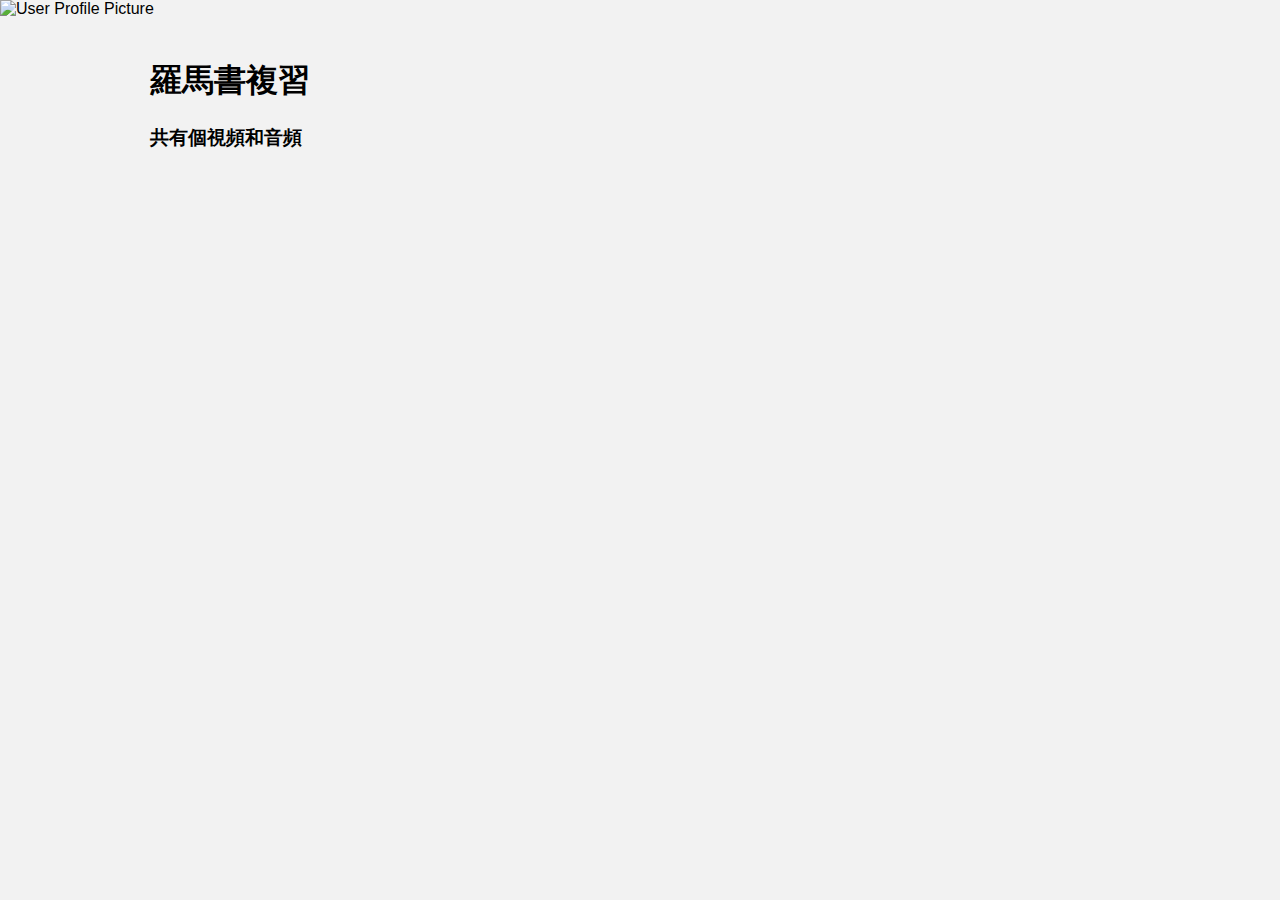
==== web/index.html @ 790b8f47 "fix bug" ====
<!DOCTYPE html>
<html>
<meta http-equiv='Content-Type' content='text/html' ; charset='utf-8'>

<head>
    <title>羅馬書複習</title>
    <link rel="icon" type="image/x-icon" href="https://cdn.website-editor.net/1410911f48024acea37d53b26049d3e6/site_favicon_16_1536538107245.ico">
    <script src="https://kit.fontawesome.com/e69d7c1a7e.js" crossorigin="anonymous"></script>
    <script src="https://cdn.tailwindcss.com"></script>
    <script src="https://accounts.google.com/gsi/client" async defer></script>
    <script src="https://cdn.jsdelivr.net/npm/jwt-decode@3.1.2/build/jwt-decode.min.js"></script>
    <link href="https://unpkg.com/tabulator-tables@6.2.1/dist/css/tabulator.min.css" rel="stylesheet">
    <script type="text/javascript" src="https://unpkg.com/tabulator-tables@6.2.1/dist/js/tabulator.min.js"></script>

    <link rel="stylesheet" href="styles.css?v=0509">
    <script src="config.js?=0528"></script>
    <script src="signin.js?v=0528"> </script>
    <script src="index.js?v=0528"> </script>
</head>

<body>
    <header class="px-3 py-1 md:px-3 md:py-1 flex md:grid md:grid-cols-6 h-[48px] md:h-[48px] border-b">
        <div class="flex-1 flex items-end justify-end md:col-start-6">
            <div class="flex items-center justify-right" id="user_info" style="display: none;" >
                <img class="h-8 w-8 rounded-full object-cover" src="https://lh3.googleusercontent.com/ogw/AF2bZyiTK_-M2lzpxafPsQbqKSktTIEZ0VY_EfJJ4KyJhBC46r0=s32-c-mo" alt="User Profile Picture">
            </div>
            <div id="g_id_onload" data-client_id="674603198442-bl7rkgeoiig3ei5uan4damdnliipt4sv.apps.googleusercontent.com"
                data-context="signin" data-ux_mode="popup" data-callback="onSignIn" data-auto_prompt="false">
            </div>
            <div class="g_id_signin" data-type="standard" data-shape="rectangular" data-theme="outline"
                data-text="signin_with" data-size="large" data-logo_alignment="left">
            </div>
        </div>
    </header>
    <h3 class="text-3xl font-bold" id="signin_msg" >歡迎來到羅馬書複習網站, 登錄請點擊右上方Google Sign In </h3>
    <main>
        <h1 class="mb-4 text-4xl font-extrabold leading-none tracking-tight text-gray-900 md:text-5xl lg:text-6xl dark:text-greay-900">羅馬書複習</h1>
        <h3 class="text-3xl font-bold">共有<span id="total_number"></span>個視頻和音頻</div>
            <div id="sermons-table"></div>
        </div>
    </main>
</body>

</html>
---- web/styles.css ----
body {
    font-family: Cabin, Arial, 'Segoe UI', Roboto, Oxygen, Ubuntu, Cantarell, sans-serif;
    margin: 0;
    padding: 0;
    background-color: #f2f2f2;
}

em {
    font-style: italic;
    font-weight: bold;
    color: red;

}

del {
    text-decoration: line-through;
    font-weight: lighter;
    color: grey;
}


main {
    padding-top: 20px;
    padding-left: 150px;
    padding-right: 150px;
}

.home-button {
    align-self: flex-start;
}


.timeline {
    display:table-cell;
    padding:5px;
    font-weight:lighter;
    color: grey;
    font-size: 80%;
    font-style: italic;
    vertical-align: super;
    cursor: pointer;
}

.caret {
    display:table-cell;
    vertical-align: super;
    cursor: pointer;
}


.row {
    display : 'block';
    margin : '10px';
    cursor : 'pointer';
    display : 'table-row';
}

.paragraph {
    width: 100%;
    font-size: 12pt;
    height: auto;
    border: none;
    outline: none;  
    overflow-y: auto;
    background-color: inherit;
}

.paragraph_textarea {
    width: 100%;
    font-size: 12pt;
    height: auto;
    resize: none;
    border: none;
    outline: none;  
    overflow-y: auto;
    background-color: inherit;
    display: none;
}



#slide_text {
    width: 99%;
    font-size: 12pt;
    min-height: 200px;
    outline: none;  
}

.highlight {
    background-color: yellow;
}

.change_red {
    color: red;
    text-decoration: line-through;
}

.change_green {
    color: green;
}
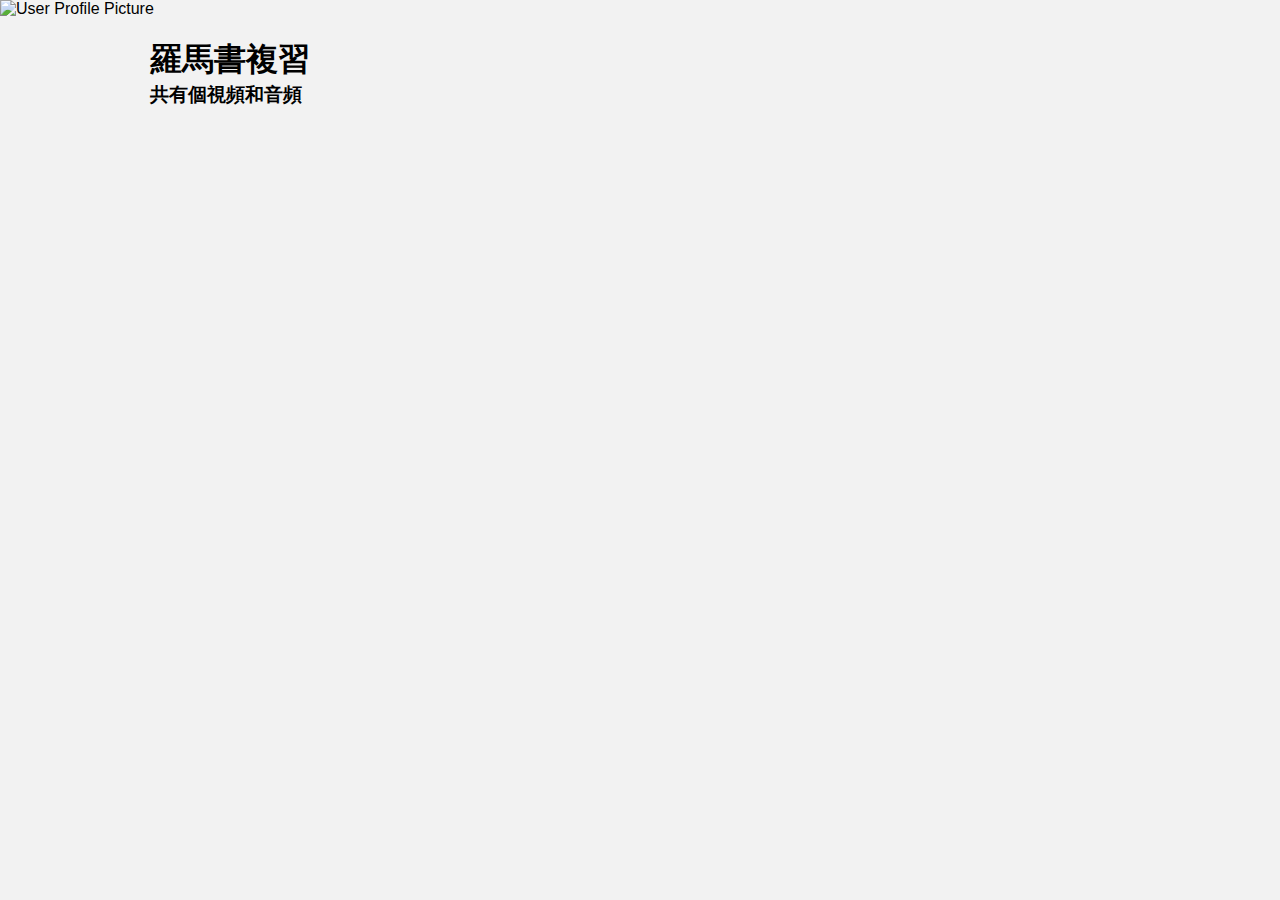
==== commit 19ffcb4b: "f" ====
--- a/web/index.html
+++ b/web/index.html
@@ -12,10 +12,10 @@
     <link href="https://unpkg.com/tabulator-tables@6.2.1/dist/css/tabulator.min.css" rel="stylesheet">
     <script type="text/javascript" src="https://unpkg.com/tabulator-tables@6.2.1/dist/js/tabulator.min.js"></script>
 
-    <link rel="stylesheet" href="styles.css?v=0509">
-    <script src="config.js?=0528"></script>
-    <script src="signin.js?v=0528"> </script>
-    <script src="index.js?v=0528"> </script>
+    <link rel="stylesheet" href="styles.css?v=0331">
+    <script src="config.js?v=0407"></script>
+    <script src="signin.js?v=0407"> </script>
+    <script src="index.js?v=0407"> </script>
 </head>
 
 <body>
@@ -23,6 +23,7 @@
         <div class="flex-1 flex items-end justify-end md:col-start-6">
             <div class="flex items-center justify-right" id="user_info" style="display: none;" >
                 <img class="h-8 w-8 rounded-full object-cover" src="https://lh3.googleusercontent.com/ogw/AF2bZyiTK_-M2lzpxafPsQbqKSktTIEZ0VY_EfJJ4KyJhBC46r0=s32-c-mo" alt="User Profile Picture">
+                <span class="ml-2"></span>
             </div>
             <div id="g_id_onload" data-client_id="674603198442-bl7rkgeoiig3ei5uan4damdnliipt4sv.apps.googleusercontent.com"
                 data-context="signin" data-ux_mode="popup" data-callback="onSignIn" data-auto_prompt="false">
--- a/web/styles.css
+++ b/web/styles.css
@@ -18,6 +18,19 @@
     color: grey;
 }
 
+
+blockquote:before {
+    color: #ccc;
+    content: open-quote;
+    font-size: 4em;
+    line-height: 0.1em;
+    margin-right: 0.25em;
+    vertical-align: -0.4em;
+}
+
+blockquote p {
+    display: inline;
+}
 
 main {
     padding-top: 20px;
@@ -47,6 +60,15 @@
     cursor: pointer;
 }
 
+.chat-icon {
+    display: none;
+}
+
+.caret:hover .chat-icon {
+    display: inline;
+}
+
+
 
 .row {
     display : 'block';
@@ -99,3 +121,252 @@
     color: green;
 }
 
+#spinner-container {
+    position: absolute;
+    top: 0;
+    left: 0;
+    width: 100%;
+    height: 100%;
+    background-color: rgba(0, 0, 0, 0.5);  
+    color: white;
+    display: none;
+    justify-content: center;
+    align-items: center;
+}
+
+.spinner {
+    border: 10px solid #f3f3f3;
+    border-top: 16px solid #3498db;
+    border-radius: 50%;
+    width: 60px;
+    height: 60px;
+    animation: spin 2s linear infinite;
+    display: block;
+    
+}
+
+@keyframes spin {
+    0% { transform: rotate(0deg); }
+    100% { transform: rotate(360deg); }
+}
+
+
+.slidecontainer {
+    width: 500px; /* Width of the outside container */
+  }
+  
+  /* The slider itself */
+  .slider {
+    -webkit-appearance: none;  /* Override default CSS styles */
+    appearance: none;
+    width: 100%; /* Full-width */
+    height: 25px; /* Specified height */
+    background: #d3d3d3; /* Grey background */
+    outline: none; /* Remove outline */
+    opacity: 0.7; /* Set transparency (for mouse-over effects on hover) */
+    -webkit-transition: .2s; /* 0.2 seconds transition on hover */
+    transition: opacity .2s;
+  }
+        /* Mouse-over effects */
+.slider:hover {
+    opacity: 1; /* Fully shown on mouse-over */
+}
+
+/* The slider handle (use -webkit- (Chrome, Opera, Safari, Edge) and -moz- (Firefox) to override default look) */
+.slider::-webkit-slider-thumb {
+    -webkit-appearance: none; /* Override default look */
+    appearance: none;
+    width: 25px; /* Set a specific slider handle width */
+    height: 25px; /* Slider handle height */
+    background: #04AA6D; /* Green background */
+    cursor: pointer; /* Cursor on hover */
+}
+
+.slider::-moz-range-thumb {
+    width: 25px; /* Set a specific slider handle width */
+    height: 25px; /* Slider handle height */
+    background: #04AA6D; /* Green background */
+    cursor: pointer; /* Cursor on hover */
+}
+
+
+* {
+    margin: 0;
+    padding: 0;
+    box-sizing: border-box;
+}
+
+body {
+    font-family: Arial, sans-serif;
+}
+
+.header {
+    display: flex;
+    justify-content: space-between;
+    align-items: center;
+    background-color: #f5f5f5;
+    padding: 10px 20px;
+    border-bottom: 1px solid #ddd;
+}
+
+.header-left {
+    display: flex;
+    align-items: center;
+}
+
+.logo {
+    width: 30px;
+    height: 30px;
+    margin-right: 10px;
+}
+
+.header-text {
+    font-size: 14px;
+}
+
+.header-right {
+    display: flex;
+    gap: 10px;
+}
+
+.google-signin, .icon-btn, .view-changes, .publish {
+    padding: 8px 15px;
+    border: none;
+    border-radius: 5px;
+    cursor: pointer;
+    font-size: 14px;
+}
+
+.google-signin {
+    background-color: #4285f4;
+    color: white;
+}
+
+.icon-btn {
+    background: none;
+    font-size: 18px;
+}
+
+.view-changes, .publish {
+    background-color: #f5f5f5;
+    border: 1px solid #ddd;
+}
+
+.container {
+    display: flex;
+    height: calc(100vh - 60px); /* Subtract header height */
+    gap: 20px;
+    padding: 20px;
+}
+
+.left-column, .right-column {
+    display: flex;
+    flex-direction: column;
+    gap: 10px;
+}
+
+.left-column {
+    flex: 1;
+}
+
+.right-column {
+    flex: 2;
+}
+
+.video-section {
+    width: 100%;
+    height: 300px;
+    background-color: #000;
+}
+
+video {
+    width: 100%;
+    height: 100%;
+}
+
+.text-area {
+    flex: 1;
+    border: 1px solid lightgray;
+    padding: 2px;
+    color: darkgray;
+    display: flex;
+    align-items: left;
+    justify-content: left;
+}
+
+.button-section {
+    display: flex;
+    justify-content: flex-start;
+}
+
+.action-btn {
+    padding: 10px 20px;
+    margin-left: 10px;
+    background-color: #f5f5f5;
+    border: 1px solid #ddd;
+    border-radius: 5px;
+    cursor: pointer;
+}
+
+.right-column .text-area:first-child {
+    height: 100px;
+}
+
+.right-column .text-area:last-child {
+    flex: 1;
+}
+
+#chat-input {
+    width: 100%;
+    align-items: left;
+    gap: 5px;
+}
+
+#chat-messages {
+    flex-grow: 1;
+    border: 1px solid #ddd;
+    padding: 10px;
+    overflow-y: auto;
+    height: 200px;
+    display: block;
+}
+
+.message {
+    margin: 10px 0;
+    padding: 8px;
+    border-radius: 4px;
+}
+
+.user-message {
+    color: white;
+    margin-left: 10%;
+    background-color: #007bff;
+}
+
+.bot-message {
+    margin-right: 10%;
+    background-color: white;
+    color: black;
+}
+
+.bot-message ol {
+    display: block;
+    list-style-type: decimal; /* Numbers: 1, 2, 3, etc. */
+    margin-top: 1em;
+    margin-bottom: 1em;
+    margin-left: 0;
+    margin-right: 0;
+    padding-left: 10px; /* Indentation for the list items */
+}
+
+/* Define the animation */
+@keyframes blink {
+    0% { opacity: 1; } /* Text is fully visible */
+    50% { opacity: 0; } /* Text is half-transparent */
+    100% { opacity: 1; } /* Text is fully visible again */
+  }
+  
+  /* Apply the animation to the text */
+  .flashing-text {
+    animation: blink 1s infinite; /* Blink animation, 1 second duration, repeat forever */
+  }